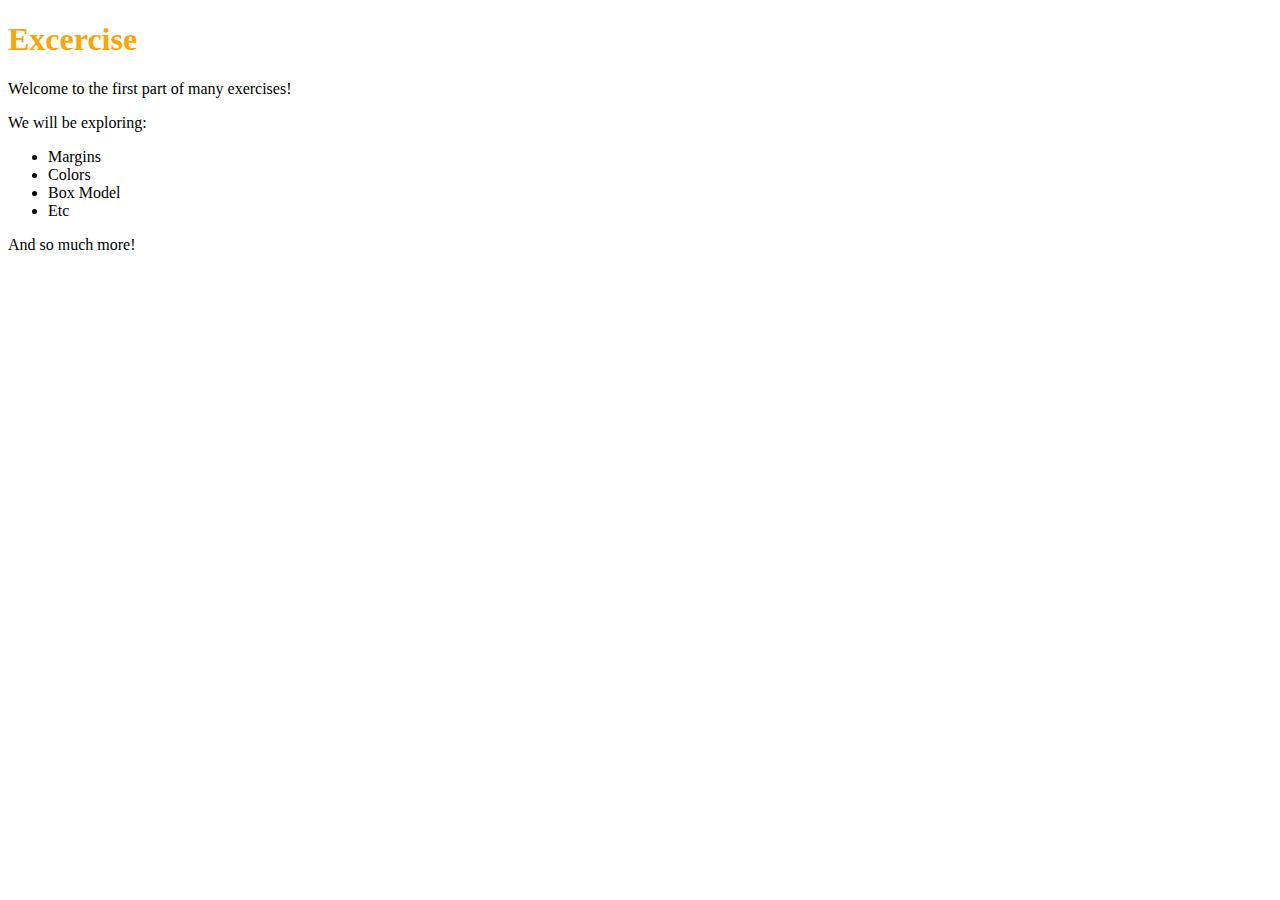
==== excercise2/index.html @ 8b6abbe1 "Change the header to orange" ====
<!DOCTYPE html>
<html lang="en">
<head>
    <!--
        1. Use css with inline html too change the header orange
        2. Make all the li font size 20px, font weight bold, and font style to courier using the element tag
    -->
    <style>

    </style>
</head>
<body>
    <h1 style="color: orange;">Excercise</h1>

    <p>Welcome to the first part of many exercises!</p>
    <p>We will be exploring:</p>
    <ul>
        <li>Margins</li>
        <li>Colors</li>
        <li>Box Model</li>
        <li>Etc</li>
    </ul>
    <p>And so much more!</p>
</body>
</html>
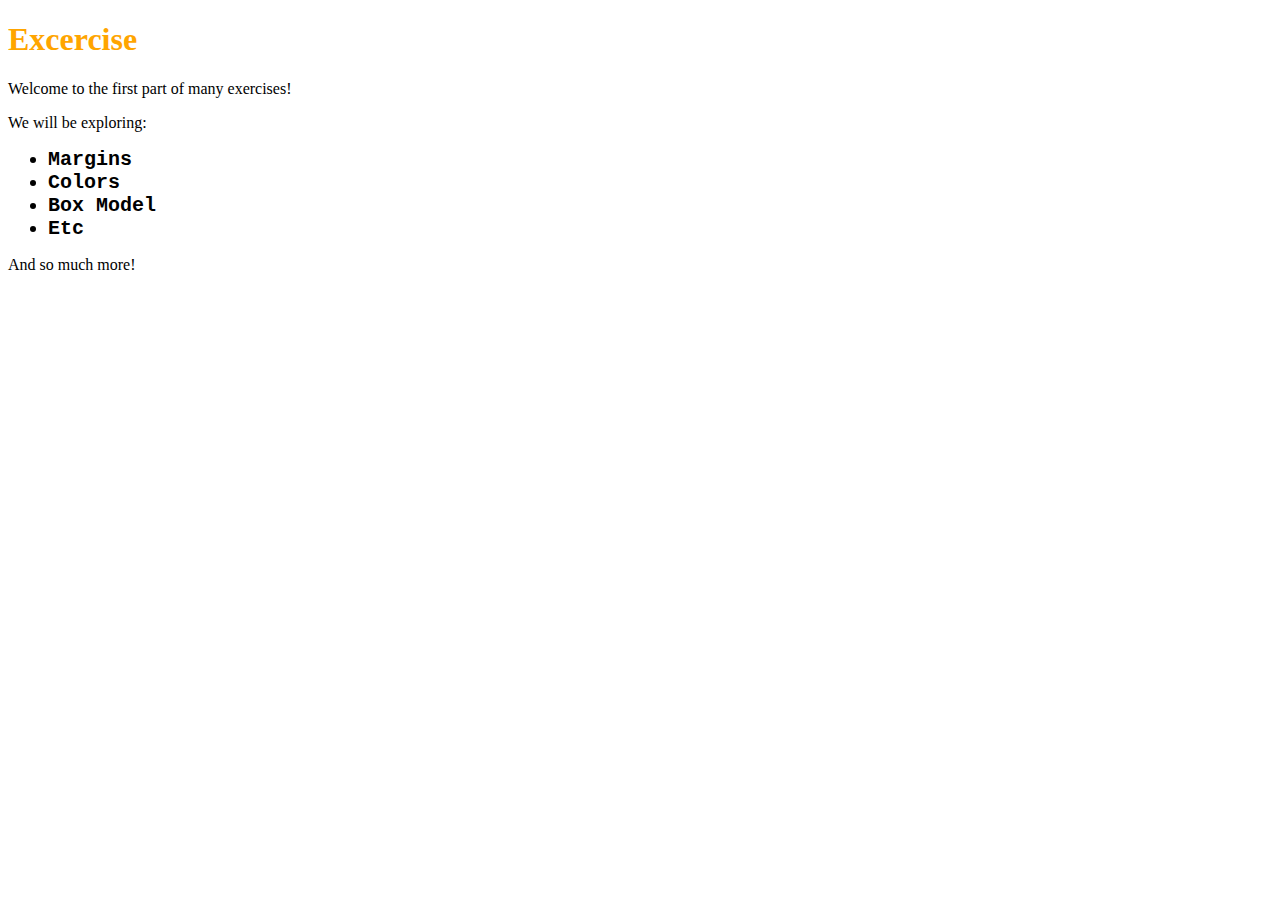
==== commit d70a5d20: "Changed <li> font size, weight, style" ====
--- a/excercise2/index.html
+++ b/excercise2/index.html
@@ -6,7 +6,11 @@
         2. Make all the li font size 20px, font weight bold, and font style to courier using the element tag
     -->
     <style>
-
+li {
+  font-size: 20px;
+  font-weight: bold;
+  font-family: 'Courier';
+}
     </style>
 </head>
 <body>
